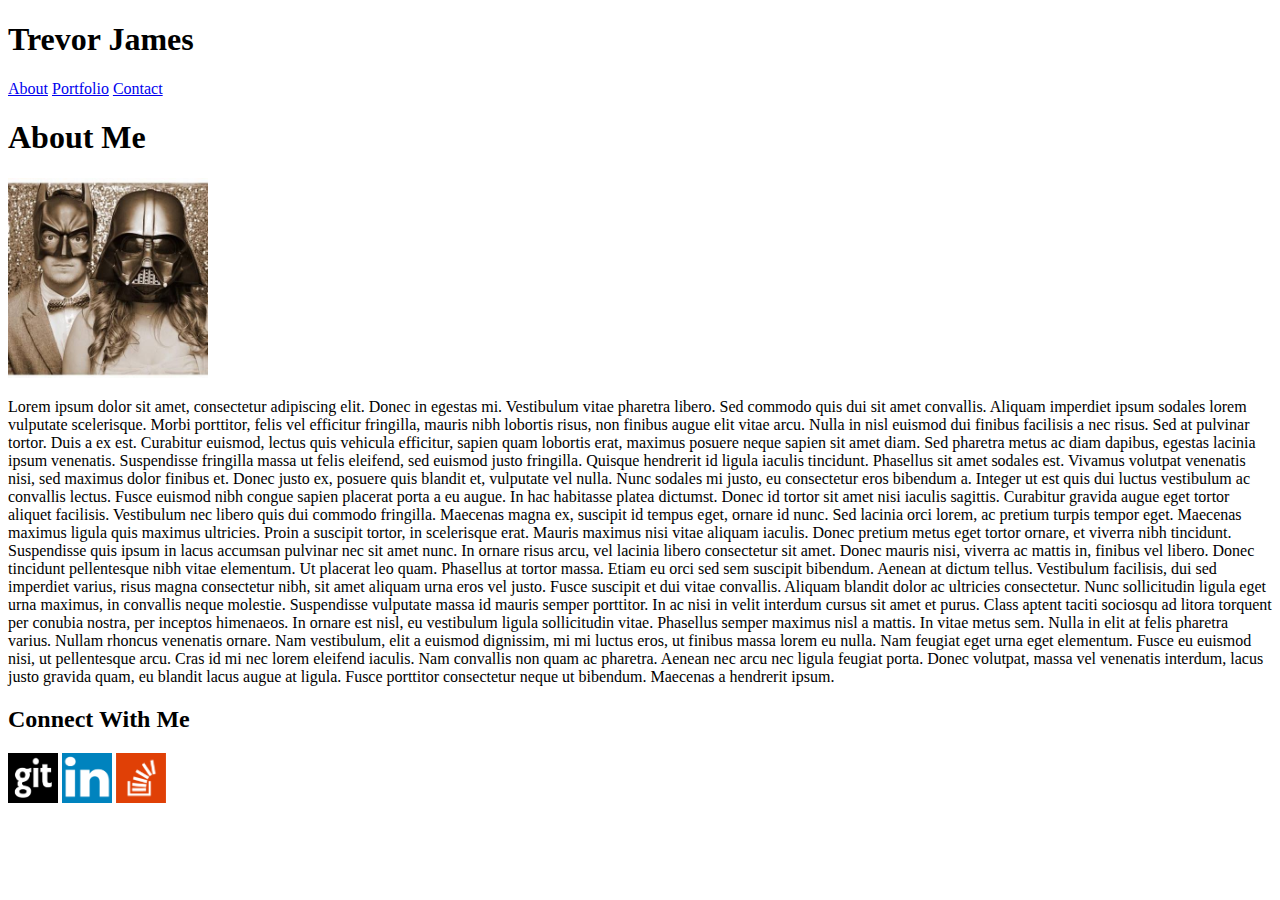
==== index.html @ fd127669 "index html" ====
<!DOCTYPE html>
<html>
<head>
	<title>About Me</title>
</head>
<body>
	<div class="header">
		<h1>Trevor James</h1>
	</div>
	<div class="nav">
		<a href="#">About</a>
		<a href="#">Portfolio</a>
		<a href="#">Contact</a>
	</div>
	<div class="about">
		<h1 id="abouthead">About Me</h1>
			<img src="assets/images/profile_pic.jpg" style="width: 200px;height: 200px">
			<p id="aboutp">
				Lorem ipsum dolor sit amet, consectetur adipiscing elit. Donec in egestas mi. Vestibulum vitae pharetra libero. Sed commodo quis dui sit amet convallis. Aliquam imperdiet ipsum sodales lorem vulputate scelerisque. Morbi porttitor, felis vel efficitur fringilla, mauris nibh lobortis risus, non finibus augue elit vitae arcu. Nulla in nisl euismod dui finibus facilisis a nec risus. Sed at pulvinar tortor.

				Duis a ex est. Curabitur euismod, lectus quis vehicula efficitur, sapien quam lobortis erat, maximus posuere neque sapien sit amet diam. Sed pharetra metus ac diam dapibus, egestas lacinia ipsum venenatis. Suspendisse fringilla massa ut felis eleifend, sed euismod justo fringilla. Quisque hendrerit id ligula iaculis tincidunt. Phasellus sit amet sodales est. Vivamus volutpat venenatis nisi, sed maximus dolor finibus et. Donec justo ex, posuere quis blandit et, vulputate vel nulla. Nunc sodales mi justo, eu consectetur eros bibendum a. Integer ut est quis dui luctus vestibulum ac convallis lectus. Fusce euismod nibh congue sapien placerat porta a eu augue. In hac habitasse platea dictumst.

				Donec id tortor sit amet nisi iaculis sagittis. Curabitur gravida augue eget tortor aliquet facilisis. Vestibulum nec libero quis dui commodo fringilla. Maecenas magna ex, suscipit id tempus eget, ornare id nunc. Sed lacinia orci lorem, ac pretium turpis tempor eget. Maecenas maximus ligula quis maximus ultricies. Proin a suscipit tortor, in scelerisque erat. Mauris maximus nisi vitae aliquam iaculis. Donec pretium metus eget tortor ornare, et viverra nibh tincidunt.

				Suspendisse quis ipsum in lacus accumsan pulvinar nec sit amet nunc. In ornare risus arcu, vel lacinia libero consectetur sit amet. Donec mauris nisi, viverra ac mattis in, finibus vel libero. Donec tincidunt pellentesque nibh vitae elementum. Ut placerat leo quam. Phasellus at tortor massa. Etiam eu orci sed sem suscipit bibendum. Aenean at dictum tellus. Vestibulum facilisis, dui sed imperdiet varius, risus magna consectetur nibh, sit amet aliquam urna eros vel justo. Fusce suscipit et dui vitae convallis. Aliquam blandit dolor ac ultricies consectetur. Nunc sollicitudin ligula eget urna maximus, in convallis neque molestie. Suspendisse vulputate massa id mauris semper porttitor. In ac nisi in velit interdum cursus sit amet et purus.

				Class aptent taciti sociosqu ad litora torquent per conubia nostra, per inceptos himenaeos. In ornare est nisl, eu vestibulum ligula sollicitudin vitae. Phasellus semper maximus nisl a mattis. In vitae metus sem. Nulla in elit at felis pharetra varius. Nullam rhoncus venenatis ornare. Nam vestibulum, elit a euismod dignissim, mi mi luctus eros, ut finibus massa lorem eu nulla. Nam feugiat eget urna eget elementum. Fusce eu euismod nisi, ut pellentesque arcu. Cras id mi nec lorem eleifend iaculis. Nam convallis non quam ac pharetra. Aenean nec arcu nec ligula feugiat porta. Donec volutpat, massa vel venenatis interdum, lacus justo gravida quam, eu blandit lacus augue at ligula. Fusce porttitor consectetur neque ut bibendum. Maecenas a hendrerit ipsum.
			</p>
	</div>
	<div class="connect">
		<h2>Connect With Me</h2>
		<a href="#"><img src="assets/images/github-logo.png" alt="Github" style="width: 50px;height: 50px"></a>
		<a href="#"><img src="assets/images/linkedin-logo.png" alt="Linkedin" style="width: 50px;height: 50px"></a>
		<a href="#"><img src="assets/images/stackover-logo.png" alt="StackoverFlow" style="width: 50px;height: 50px"></a>
	</div>


</body>
</html>
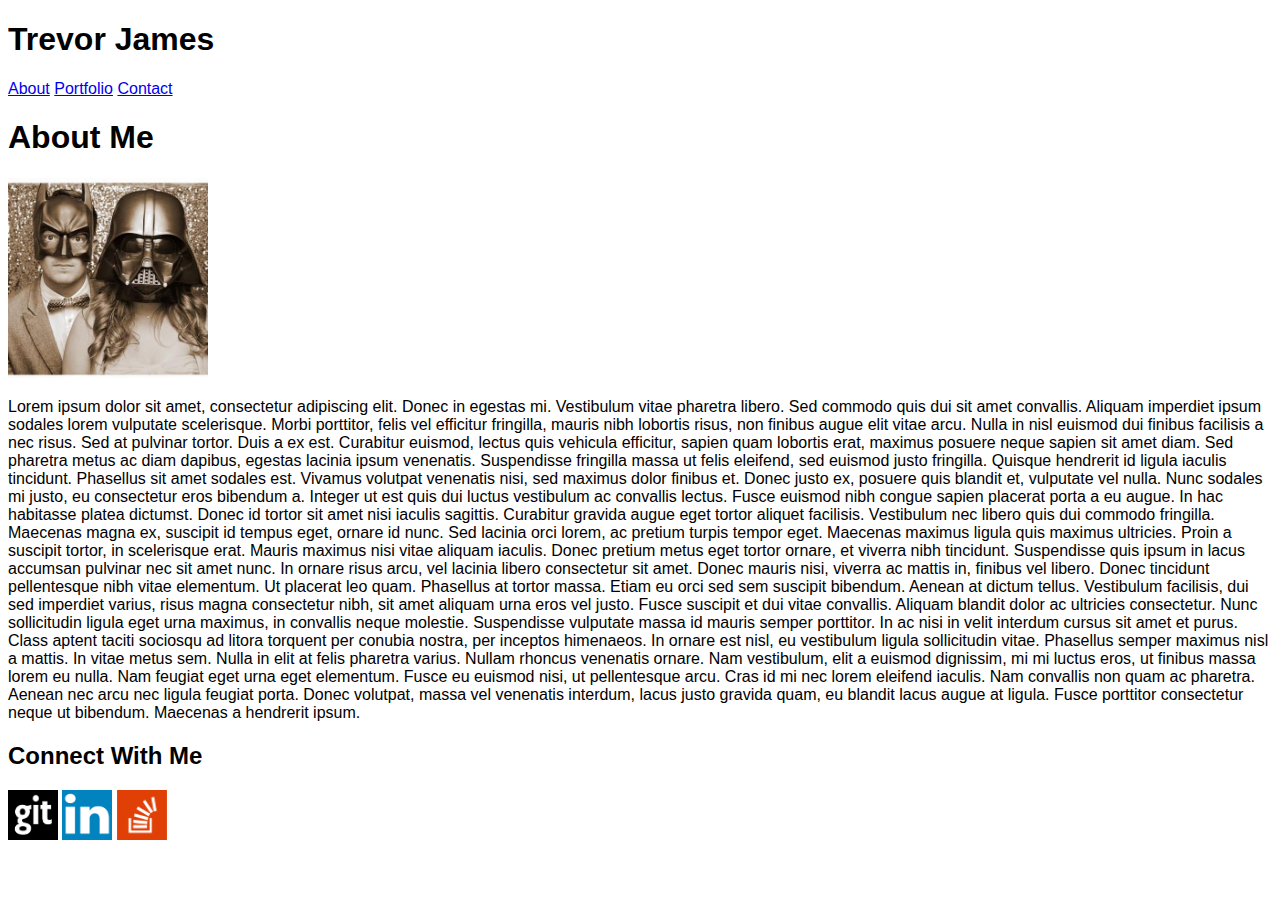
==== commit b165f21d: "style css" ====
--- a/index.html
+++ b/index.html
@@ -2,6 +2,7 @@
 <html>
 <head>
 	<title>About Me</title>
+	<link rel="stylesheet" type="text/css" href="assets/css/style.css">
 </head>
 <body>
 	<div class="header">
@@ -12,20 +13,22 @@
 		<a href="#">Portfolio</a>
 		<a href="#">Contact</a>
 	</div>
-	<div class="about">
-		<h1 id="abouthead">About Me</h1>
-			<img src="assets/images/profile_pic.jpg" style="width: 200px;height: 200px">
-			<p id="aboutp">
-				Lorem ipsum dolor sit amet, consectetur adipiscing elit. Donec in egestas mi. Vestibulum vitae pharetra libero. Sed commodo quis dui sit amet convallis. Aliquam imperdiet ipsum sodales lorem vulputate scelerisque. Morbi porttitor, felis vel efficitur fringilla, mauris nibh lobortis risus, non finibus augue elit vitae arcu. Nulla in nisl euismod dui finibus facilisis a nec risus. Sed at pulvinar tortor.
+	<div class="body">
+		<div class="about">
+			<h1 id="abouthead">About Me</h1>
+				<img src="assets/images/profile_pic.jpg" style="width: 200px;height: 200px">
+				<p id="aboutp">
+					Lorem ipsum dolor sit amet, consectetur adipiscing elit. Donec in egestas mi. Vestibulum vitae pharetra libero. Sed commodo quis dui sit amet convallis. Aliquam imperdiet ipsum sodales lorem vulputate scelerisque. Morbi porttitor, felis vel efficitur fringilla, mauris nibh lobortis risus, non finibus augue elit vitae arcu. Nulla in nisl euismod dui finibus facilisis a nec risus. Sed at pulvinar tortor.
 
-				Duis a ex est. Curabitur euismod, lectus quis vehicula efficitur, sapien quam lobortis erat, maximus posuere neque sapien sit amet diam. Sed pharetra metus ac diam dapibus, egestas lacinia ipsum venenatis. Suspendisse fringilla massa ut felis eleifend, sed euismod justo fringilla. Quisque hendrerit id ligula iaculis tincidunt. Phasellus sit amet sodales est. Vivamus volutpat venenatis nisi, sed maximus dolor finibus et. Donec justo ex, posuere quis blandit et, vulputate vel nulla. Nunc sodales mi justo, eu consectetur eros bibendum a. Integer ut est quis dui luctus vestibulum ac convallis lectus. Fusce euismod nibh congue sapien placerat porta a eu augue. In hac habitasse platea dictumst.
+					Duis a ex est. Curabitur euismod, lectus quis vehicula efficitur, sapien quam lobortis erat, maximus posuere neque sapien sit amet diam. Sed pharetra metus ac diam dapibus, egestas lacinia ipsum venenatis. Suspendisse fringilla massa ut felis eleifend, sed euismod justo fringilla. Quisque hendrerit id ligula iaculis tincidunt. Phasellus sit amet sodales est. Vivamus volutpat venenatis nisi, sed maximus dolor finibus et. Donec justo ex, posuere quis blandit et, vulputate vel nulla. Nunc sodales mi justo, eu consectetur eros bibendum a. Integer ut est quis dui luctus vestibulum ac convallis lectus. Fusce euismod nibh congue sapien placerat porta a eu augue. In hac habitasse platea dictumst.
 
-				Donec id tortor sit amet nisi iaculis sagittis. Curabitur gravida augue eget tortor aliquet facilisis. Vestibulum nec libero quis dui commodo fringilla. Maecenas magna ex, suscipit id tempus eget, ornare id nunc. Sed lacinia orci lorem, ac pretium turpis tempor eget. Maecenas maximus ligula quis maximus ultricies. Proin a suscipit tortor, in scelerisque erat. Mauris maximus nisi vitae aliquam iaculis. Donec pretium metus eget tortor ornare, et viverra nibh tincidunt.
+					Donec id tortor sit amet nisi iaculis sagittis. Curabitur gravida augue eget tortor aliquet facilisis. Vestibulum nec libero quis dui commodo fringilla. Maecenas magna ex, suscipit id tempus eget, ornare id nunc. Sed lacinia orci lorem, ac pretium turpis tempor eget. Maecenas maximus ligula quis maximus ultricies. Proin a suscipit tortor, in scelerisque erat. Mauris maximus nisi vitae aliquam iaculis. Donec pretium metus eget tortor ornare, et viverra nibh tincidunt.
 
-				Suspendisse quis ipsum in lacus accumsan pulvinar nec sit amet nunc. In ornare risus arcu, vel lacinia libero consectetur sit amet. Donec mauris nisi, viverra ac mattis in, finibus vel libero. Donec tincidunt pellentesque nibh vitae elementum. Ut placerat leo quam. Phasellus at tortor massa. Etiam eu orci sed sem suscipit bibendum. Aenean at dictum tellus. Vestibulum facilisis, dui sed imperdiet varius, risus magna consectetur nibh, sit amet aliquam urna eros vel justo. Fusce suscipit et dui vitae convallis. Aliquam blandit dolor ac ultricies consectetur. Nunc sollicitudin ligula eget urna maximus, in convallis neque molestie. Suspendisse vulputate massa id mauris semper porttitor. In ac nisi in velit interdum cursus sit amet et purus.
+					Suspendisse quis ipsum in lacus accumsan pulvinar nec sit amet nunc. In ornare risus arcu, vel lacinia libero consectetur sit amet. Donec mauris nisi, viverra ac mattis in, finibus vel libero. Donec tincidunt pellentesque nibh vitae elementum. Ut placerat leo quam. Phasellus at tortor massa. Etiam eu orci sed sem suscipit bibendum. Aenean at dictum tellus. Vestibulum facilisis, dui sed imperdiet varius, risus magna consectetur nibh, sit amet aliquam urna eros vel justo. Fusce suscipit et dui vitae convallis. Aliquam blandit dolor ac ultricies consectetur. Nunc sollicitudin ligula eget urna maximus, in convallis neque molestie. Suspendisse vulputate massa id mauris semper porttitor. In ac nisi in velit interdum cursus sit amet et purus.
 
-				Class aptent taciti sociosqu ad litora torquent per conubia nostra, per inceptos himenaeos. In ornare est nisl, eu vestibulum ligula sollicitudin vitae. Phasellus semper maximus nisl a mattis. In vitae metus sem. Nulla in elit at felis pharetra varius. Nullam rhoncus venenatis ornare. Nam vestibulum, elit a euismod dignissim, mi mi luctus eros, ut finibus massa lorem eu nulla. Nam feugiat eget urna eget elementum. Fusce eu euismod nisi, ut pellentesque arcu. Cras id mi nec lorem eleifend iaculis. Nam convallis non quam ac pharetra. Aenean nec arcu nec ligula feugiat porta. Donec volutpat, massa vel venenatis interdum, lacus justo gravida quam, eu blandit lacus augue at ligula. Fusce porttitor consectetur neque ut bibendum. Maecenas a hendrerit ipsum.
-			</p>
+					Class aptent taciti sociosqu ad litora torquent per conubia nostra, per inceptos himenaeos. In ornare est nisl, eu vestibulum ligula sollicitudin vitae. Phasellus semper maximus nisl a mattis. In vitae metus sem. Nulla in elit at felis pharetra varius. Nullam rhoncus venenatis ornare. Nam vestibulum, elit a euismod dignissim, mi mi luctus eros, ut finibus massa lorem eu nulla. Nam feugiat eget urna eget elementum. Fusce eu euismod nisi, ut pellentesque arcu. Cras id mi nec lorem eleifend iaculis. Nam convallis non quam ac pharetra. Aenean nec arcu nec ligula feugiat porta. Donec volutpat, massa vel venenatis interdum, lacus justo gravida quam, eu blandit lacus augue at ligula. Fusce porttitor consectetur neque ut bibendum. Maecenas a hendrerit ipsum.
+				</p>
+		</div>
 	</div>
 	<div class="connect">
 		<h2>Connect With Me</h2>
--- a/assets/css/style.css
+++ b/assets/css/style.css
@@ -0,0 +1,7 @@
+
+body {font-family: "Helvetica", Georgia;
+	   }
+
+#body {background-color: white;
+	   }
+.hangman {box-shadow: 10px 10px 5px #888888;}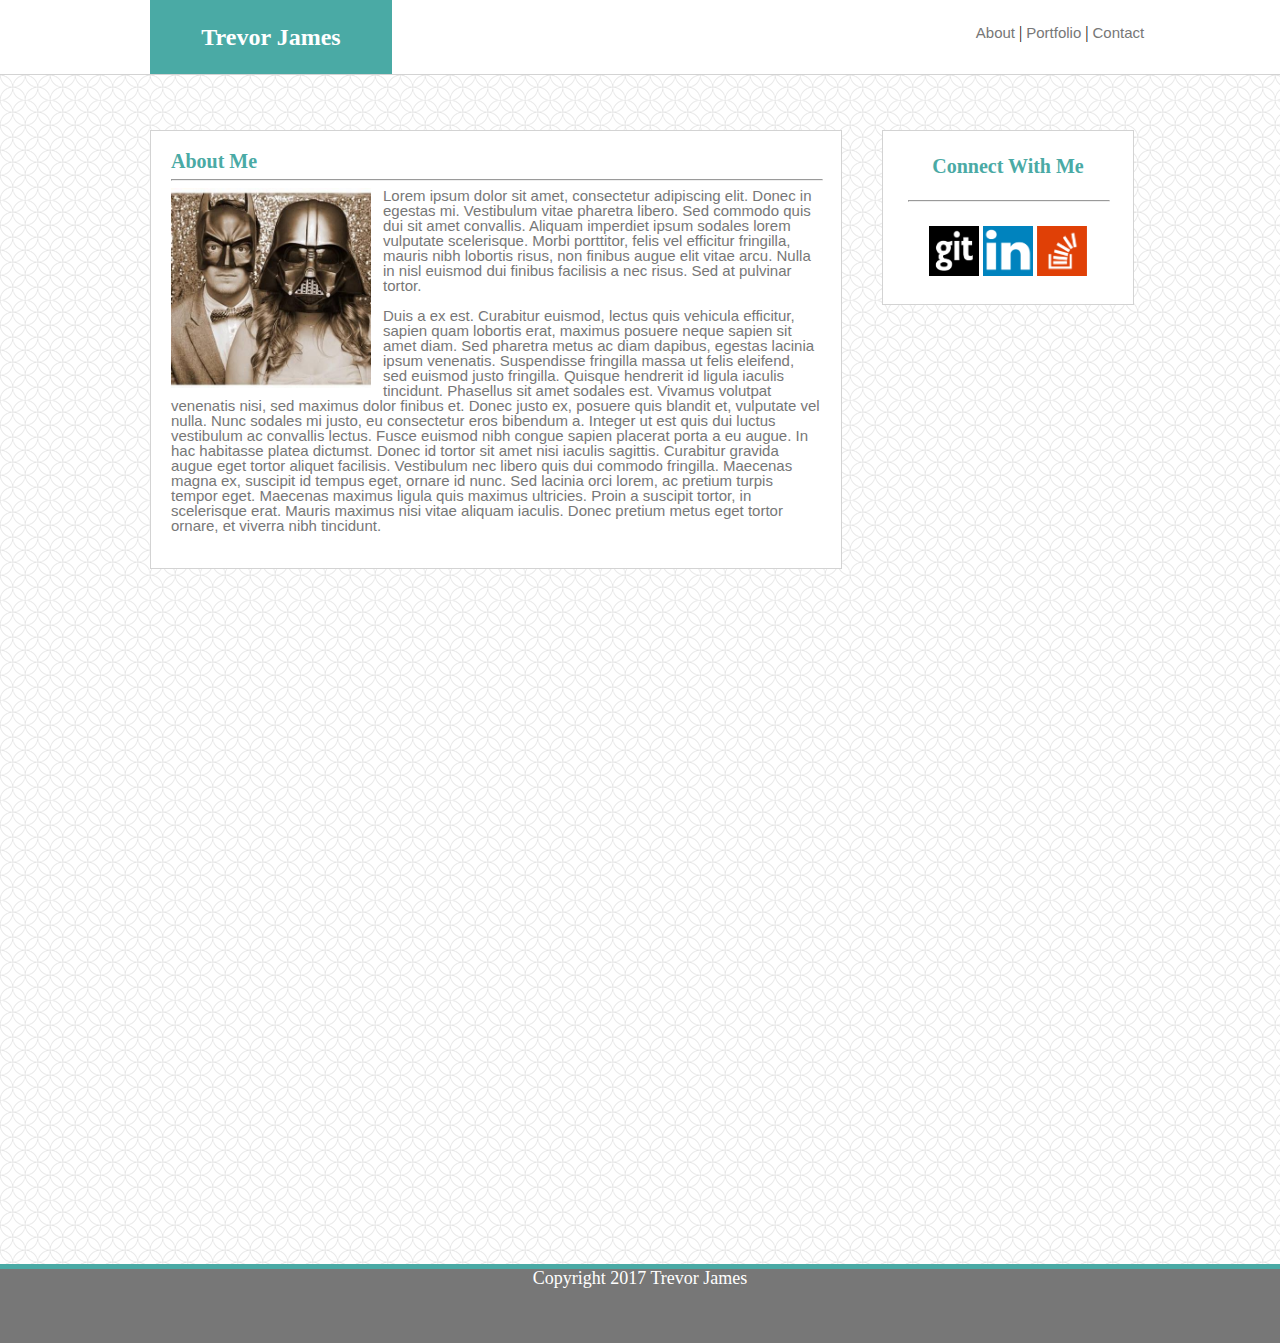
==== commit 8cf5c004: "close" ====
--- a/index.html
+++ b/index.html
@@ -2,39 +2,52 @@
 <html>
 <head>
 	<title>About Me</title>
+	<link rel="stylesheet" type="text/css" href="assets/css/reset.css">
 	<link rel="stylesheet" type="text/css" href="assets/css/style.css">
 </head>
 <body>
-	<div class="header">
-		<h1>Trevor James</h1>
+
+	<div class="top-bar">
+		<div class="header">
+			<h1>Trevor James</h1>
+		</div>
+		<div class="nav">
+			<ul style="none">
+				<li><a href="index.html">About</a></li>
+				<li><a href="portfolio.html">Portfolio</a></li>
+				<li><a href="contact.html">Contact</a></li>
+			</ul>
+		</div>
 	</div>
-	<div class="nav">
-		<a href="#">About</a>
-		<a href="#">Portfolio</a>
-		<a href="#">Contact</a>
-	</div>
-	<div class="body">
-		<div class="about">
+			<div class="about">
 			<h1 id="abouthead">About Me</h1>
-				<img src="assets/images/profile_pic.jpg" style="width: 200px;height: 200px">
+			<hr width="650" height="1">
+				<img id= "bio-img" src="assets/images/profile_pic.jpg" style="width: 200px;height: 200px">
 				<p id="aboutp">
 					Lorem ipsum dolor sit amet, consectetur adipiscing elit. Donec in egestas mi. Vestibulum vitae pharetra libero. Sed commodo quis dui sit amet convallis. Aliquam imperdiet ipsum sodales lorem vulputate scelerisque. Morbi porttitor, felis vel efficitur fringilla, mauris nibh lobortis risus, non finibus augue elit vitae arcu. Nulla in nisl euismod dui finibus facilisis a nec risus. Sed at pulvinar tortor.
-
+						<br>
+						<br>
 					Duis a ex est. Curabitur euismod, lectus quis vehicula efficitur, sapien quam lobortis erat, maximus posuere neque sapien sit amet diam. Sed pharetra metus ac diam dapibus, egestas lacinia ipsum venenatis. Suspendisse fringilla massa ut felis eleifend, sed euismod justo fringilla. Quisque hendrerit id ligula iaculis tincidunt. Phasellus sit amet sodales est. Vivamus volutpat venenatis nisi, sed maximus dolor finibus et. Donec justo ex, posuere quis blandit et, vulputate vel nulla. Nunc sodales mi justo, eu consectetur eros bibendum a. Integer ut est quis dui luctus vestibulum ac convallis lectus. Fusce euismod nibh congue sapien placerat porta a eu augue. In hac habitasse platea dictumst.
-
+						
 					Donec id tortor sit amet nisi iaculis sagittis. Curabitur gravida augue eget tortor aliquet facilisis. Vestibulum nec libero quis dui commodo fringilla. Maecenas magna ex, suscipit id tempus eget, ornare id nunc. Sed lacinia orci lorem, ac pretium turpis tempor eget. Maecenas maximus ligula quis maximus ultricies. Proin a suscipit tortor, in scelerisque erat. Mauris maximus nisi vitae aliquam iaculis. Donec pretium metus eget tortor ornare, et viverra nibh tincidunt.
-
-					Suspendisse quis ipsum in lacus accumsan pulvinar nec sit amet nunc. In ornare risus arcu, vel lacinia libero consectetur sit amet. Donec mauris nisi, viverra ac mattis in, finibus vel libero. Donec tincidunt pellentesque nibh vitae elementum. Ut placerat leo quam. Phasellus at tortor massa. Etiam eu orci sed sem suscipit bibendum. Aenean at dictum tellus. Vestibulum facilisis, dui sed imperdiet varius, risus magna consectetur nibh, sit amet aliquam urna eros vel justo. Fusce suscipit et dui vitae convallis. Aliquam blandit dolor ac ultricies consectetur. Nunc sollicitudin ligula eget urna maximus, in convallis neque molestie. Suspendisse vulputate massa id mauris semper porttitor. In ac nisi in velit interdum cursus sit amet et purus.
-
-					Class aptent taciti sociosqu ad litora torquent per conubia nostra, per inceptos himenaeos. In ornare est nisl, eu vestibulum ligula sollicitudin vitae. Phasellus semper maximus nisl a mattis. In vitae metus sem. Nulla in elit at felis pharetra varius. Nullam rhoncus venenatis ornare. Nam vestibulum, elit a euismod dignissim, mi mi luctus eros, ut finibus massa lorem eu nulla. Nam feugiat eget urna eget elementum. Fusce eu euismod nisi, ut pellentesque arcu. Cras id mi nec lorem eleifend iaculis. Nam convallis non quam ac pharetra. Aenean nec arcu nec ligula feugiat porta. Donec volutpat, massa vel venenatis interdum, lacus justo gravida quam, eu blandit lacus augue at ligula. Fusce porttitor consectetur neque ut bibendum. Maecenas a hendrerit ipsum.
+						<br>
+						<br>
+					
 				</p>
 		</div>
 	</div>
 	<div class="connect">
 		<h2>Connect With Me</h2>
-		<a href="#"><img src="assets/images/github-logo.png" alt="Github" style="width: 50px;height: 50px"></a>
+		<br>
+		<hr width="200" height="1">
+		<br>
+		<a href="https://trevcj.github.io" target="_blank"><img src="assets/images/github-logo.png" alt="Github" style="width: 50px;height: 50px"></a>
 		<a href="#"><img src="assets/images/linkedin-logo.png" alt="Linkedin" style="width: 50px;height: 50px"></a>
 		<a href="#"><img src="assets/images/stackover-logo.png" alt="StackoverFlow" style="width: 50px;height: 50px"></a>
+	</div>
+	
+	<div class="footer">
+  		<p>Copyright 2017 Trevor James</p>
 	</div>
 
 
--- a/assets/css/style.css
+++ b/assets/css/style.css
@@ -1,7 +1,258 @@
-
-body {font-family: "Helvetica", Georgia;
-	   }
-
-#body {background-color: white;
-	   }
-.hangman {box-shadow: 10px 10px 5px #888888;}+body {background-image: url(../images/back.png);
+	width: 100%;
+	height: 100%;
+	/*background-size: cover;*/
+	z-index: -1;  }
+
+.top-bar {width: 100%;
+		background-color: #ffffff;
+		z-index: 1;
+		height: 74px;
+		border-bottom: 0.5px solid #d3d3d3;
+		position: fixed;
+		top: 0px;
+		left: 0px;
+
+		}
+
+
+
+.header { background-color: #4aaaa5;
+		  width: 15%;
+		  text-align: center;
+		  font-size: 24px;
+		  color: #ffffff;
+		  padding: 25px;
+		  font-weight: bold;
+		  margin-left: 75px;
+		  margin-right: auto;
+		  font-family: "Georgia";
+		  display: inline-block;
+		  float: left;
+		  left: 75px;
+		  position: relative;
+
+}
+hr { color: #777777;
+	}
+
+.about {font-family: "Helvetica";
+	font-size: 15px;
+	float: left;
+	width: 650px;
+	background-color: #ffffff;
+	margin-top: 75px;
+	margin-left: 75px;
+	display: block;
+	clear: left;
+	border: 0.25px solid #d3d3d3; 
+	padding: 20px;
+	position: relative;
+	left: 75px;
+	top: 55px;	}
+
+#bio-img { float: left;
+			padding-right: 12px;
+			padding-bottom: 5px;
+ }
+
+#aboutp {color: #777777;
+		font-weight: 500;}
+
+a {font-family: "Helvetica";
+	font-size: 15px;}
+
+a:link {color: #777777;
+	text-decoration: none;
+
+	}
+a:visited {color: #4aaaa5;
+	text-decoration: none;
+
+}	
+a:hover {color: #858585;
+	text-decoration: underline;
+
+}
+a:active { color: #858585;
+	text-decoration: underline;
+
+}
+a:focus { color: #4aaaa5;
+	text-decoration: underline; }
+
+.nav { 
+	float: right;
+	display: inline-block;
+	width: 25%;
+	text-align: center;
+	padding: 25px;
+	position: relative;
+	right: 35px;
+
+}
+
+.nav ul {
+    margin: 0;
+    padding: 0;
+}
+
+.nav ul li {
+    list-style-type: none;
+    display: inline;
+}
+
+.nav li:not(:first-child):before {
+    content: " | ";
+}
+
+.connect {float: left;
+			text-align: center;
+			background-color: #ffffff;
+			border: 0.25px solid #d3d3d3;
+			padding: 25px;
+			width: 200px;
+			margin-top: 75px;
+			position: relative;
+			right: -115px;
+			top: 55px;}
+
+h2 {font-size: 20px;
+	color: #4aaaa5;
+	font-weight: bold;}
+
+#abouthead {font-size: 20px;
+	color: #4aaaa5;
+	font-weight: bold;
+	font-family: "Georgia"}
+
+ .footer{	
+ 	position: relative;
+    left: 0px;
+    bottom: 0px;
+    top: 750px;
+    width: 100%;
+    background-color: #777777;
+    color: white;
+    border-top: 5px solid #4aaaa5;
+    height: 74px;
+    margin: 0 auto;
+    text-align: center;
+	font-size: 18px;
+	font-weight: 500;
+	clear: both;}
+
+.contactbody {
+	font-family: "Helvetica";
+	font-size: 15px;
+	float: left;
+	width: 650px;
+	background-color: #ffffff;
+	margin-top: 75px;
+	margin-left: 75px;
+	display: block;
+	clear: left;
+	border: 0.25px solid #d3d3d3; 
+	padding: 20px;
+	position: relative;
+	left: 75px;
+	top: 55px;
+}
+
+#header {
+	font-size: 25px;
+}
+
+input {
+	width: 100%;
+	position: relative;
+	left: 0;
+	right: 2;
+	padding-left: 5px;
+	background-color: #ebebeb;
+	border: none;
+	color: #777777;
+	height: 30px;
+}
+
+input[type=submit] {
+	-webkit-border-radius: 28;
+  -moz-border-radius: 28;
+  border-radius: 28px;
+  font-family: Arial;
+  color: #ffffff;
+  font-size: 20px;
+  background: #4aaaa5;
+  padding: 10px 20px 10px 20px;
+  text-decoration: none;
+  border: none;
+  width: 150px;
+  height: 50px;
+
+}
+
+input[type=submit]:hover {
+	background: #60d1c9;
+  text-decoration: none;
+}
+
+textarea {
+	width: 100%;
+	background-color: #ebebeb;
+	border: none;
+
+}
+
+.portbody {
+	font-family: "Helvetica";
+	font-size: 15px;
+	float: left;
+	width: 650px;
+	background-color: #ffffff;
+	margin-top: 75px;
+	margin-left: 75px;
+	display: block;
+	clear: left;
+	border: 0.25px solid #d3d3d3; 
+	padding: 20px;
+	position: relative;
+	left: 75px;
+	top: 55px;
+}
+
+.porthead{
+	font-size: 20px;
+	color: #4aaaa5;
+	font-weight: bold;
+	font-family: "Georgia";
+}
+
+.boxlink {
+	float: left;
+	padding: 25px;
+}
+
+#hangman,
+#trivia,
+#rps {
+	padding-left: 75px;
+}
+
+#rpg,
+#widget,
+#symmetry {
+	float: right;
+	padding-right: 75px;
+}
+h3 {
+	width: 100%;
+	height: 35px;
+	background-color: #4aaaa5;
+	color: white;
+	text-align: center;
+	position: relative;
+	top: -70px;
+	font-size: 18px;
+	font-weight: 600;
+	padding-top: 15px;
+}